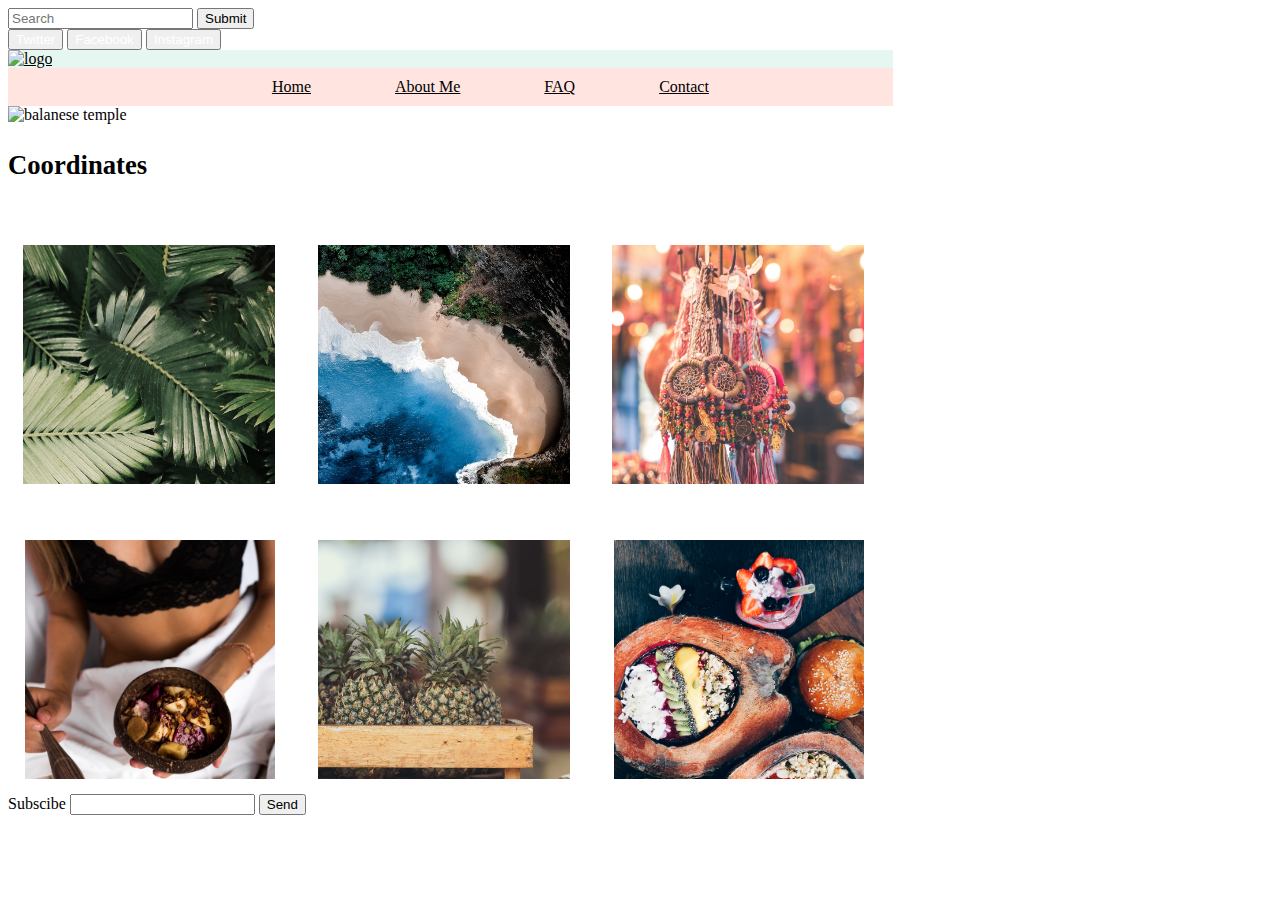
==== index.html @ 1df0a5e1 "commit-12" ====
<!DOCTYPE html>
<html>
   <head>
      <title>Crossing Coordinates</title>
      <script src="http://code.jquery.com/jquery-3.3.1.min.js"></script>
      <link href='css/bootstrap.min.css' rel='stylesheet'>
      <link href='styles.css' rel='stylesheet'>
      <meta name="viewport" content="width=device-width, inital-scale=1.0">
   </head>
   <body>
     <nav class="navbar navbar-inverse">
     <div class="container-fluid">
     <div class="navbar-header">

     </div>
     <div class="collapse navbar-collapse" id="bs-example-navbar-collapse-9">
       <form class="navbar-form navbar-right" role="search">
          <input type="text"  placeholder="Search">
          <button type="submit" class="btn btn-sm">Submit</button>
          <div id='social-buttons'>
             <button class=”btn btn-lg btn-twitter”>Twitter</button>
             <button class=”btn btn-lg btn-facebook”>Facebook</button>
             <button class=”btn btn-lg btn-instagram”>Instagram</button>
          </div>
       </form>
     </div>
     </div>
     </nav>




      <div class="container">
         <div class='banner'>
            <div class="row">
               <div class="header">
                  <a href="index.html"><img class="img-responsive" src="images/palmlogo2.png" alt="logo"></a>
                  <ul>
                     <li><a href="index.html">Home</a></li>
                     <li><a href="about.html">About Me</a></li>
                     <li><a href="faq.html">FAQ</a></li>
                     <li><a href="contact.html">Contact</a></li>
                  </ul>
                  </nav>
               </div>
            </div>
            <div class="header2">
               <img src='images/bali.jpg' alt="balanese temple" id="travel-pic">
            </div>
         </div>
         <div id="coordinates" class="text-center">
            <h1><small>Coordinates</small><br /></h1>
            <div class="square">
               <div class="content">
                  <div class="table">
                     <div class="table-cell">
                        <img class="rss" src="images/palm.jpeg" alt="Palm Leaves">
                        <div class="middle">
                           <a href="#">
                              <div class="text">Forest</div>
                           </a>
                        </div>
                     </div>
                  </div>
               </div>
            </div>
            <div class="square">
               <div class="content">
                  <div class="table">
                     <div class="table-cell">
                        <img class="rss" src="images/ocean.jpeg" alt="ocean"/>
                        <div class="middle">
                           <a href="#">
                              <div class="text">Nusa Dua</div>
                           </a>
                        </div>
                     </div>
                  </div>
               </div>
            </div>
            <div class="square">
               <div class="content">
                  <div class="table">
                     <div class="table-cell">
                        <img class="rss" src="images/dreamcatcher.jpeg" alt="dream catcher"/>
                        <div class="middle">
                           <a href="#">
                              <div class="text">Sukawati Art Maket</div>
                           </a>
                        </div>
                     </div>
                  </div>
               </div>
            </div>
            <div class="square">
               <div class="content">
                  <div class="table">
                     <div class="table-cell">
                        <img class="rs" src="images/food.jpeg"/>
                        <div class="middle">
                           <a href="#">
                              <div class="text">Lagen Cliff Villa</div>
                           </a>
                        </div>
                     </div>
                  </div>
               </div>
            </div>
            <div class="square">
               <div class="content">
                  <div class="table">
                     <div class="table-cell">
                        <img class="rss" src="images/pineapples.jpeg"/></a>
                        <div class="middle">
                           <a href="#">
                              <div class="text">Candi Kuning Market</div>
                           </a>
                        </div>
                     </div>
                  </div>
               </div>
            </div>
            <div class="square">
               <div class="content">
                  <div class="table">
                     <div class="table-cell">
                        <img class="rs" src="images/food2.jpeg"/></a>
                        <div class="middle">
                           <a href="#">
                              <div class="text">Nalu Bowls</div>

                           </a>
                        </div>
                     </div>
                  </div>
               </div>
            </div>

            <form role='form'>
               <label for="email">Subscibe</label>
               <input type="text" name="email" >
               <button class="btn btn-sm" type="submit">Send</button>
            </form>
         </div>
      </div>
   </body>
</html>
---- styles.css ----
.btn-twitter{
  background: #00acee;
  border-color: #009ad5;
}

.container {
    position: relative;
    width: 70%;
}



.middle {
  transition: .5s ease;
  opacity: 0;
  position: absolute;
  top: 50%;
  left: 50%;
  transform: translate(-50%, -50%);
  -ms-transform: translate(-50%, -50%)
}

.table-cell:hover .middle {
  opacity: 1;
}

.text {
  background-color: #ffe4e0;
  color: black;
  font-size: 12px;
  padding: 16px 32px;
}


.square {
    position: relative;
    width: 50%;
}


.rs {
    display: block;
    margin-left: auto;
    margin-right: auto;
    width: 180%;
    float: right;
    width:250px;
  }

  .rss {
      display: block;
      margin-left: auto;
      margin-right: auto;
      width: 180%;
      float: right;
      width:400px;
    }

.img-responsive{
    width: 300px;
    height: auto;
    margin: auto;
    align-content: center;
}

.row{
  background-color: #e6f7f1;
  margin: auto;
}

a {
color: black;
}

.header ul{
text-align: center;
padding: 10px;
background: #ffe4e0;
margin: auto;
height: auto;
}

  li{
    display: inline;
    padding: 0px 0px 0px 80px;

  }

  ul li{
    margin: auto;
    text-align: center;
  }

#travel-pic{
  width: 100%;
  height: 600px;
  object-fit: cover;
  object-position: 100% 45%;

}
.square {
    float:left;
    position: relative;
    width: 30%;
    padding-bottom: 30%;
    margin:1.66%;
    overflow:hidden;
}

.content {
    position:absolute;
    height:80%;
    width:90%;
    padding: 10% 5%;
}

.col-sm-6 p{
  text-align: justify;
  line-height: 30px;

}


}
.row{
  text-align: right;
}

.footer {
  position: absolute;
  right: 0;
  bottom: 0;
  left: 0;
  padding: 10px;
  background-color: #efefef;
  text-align: center;
}

#social-buttons button {
color: white
}

.header{

}
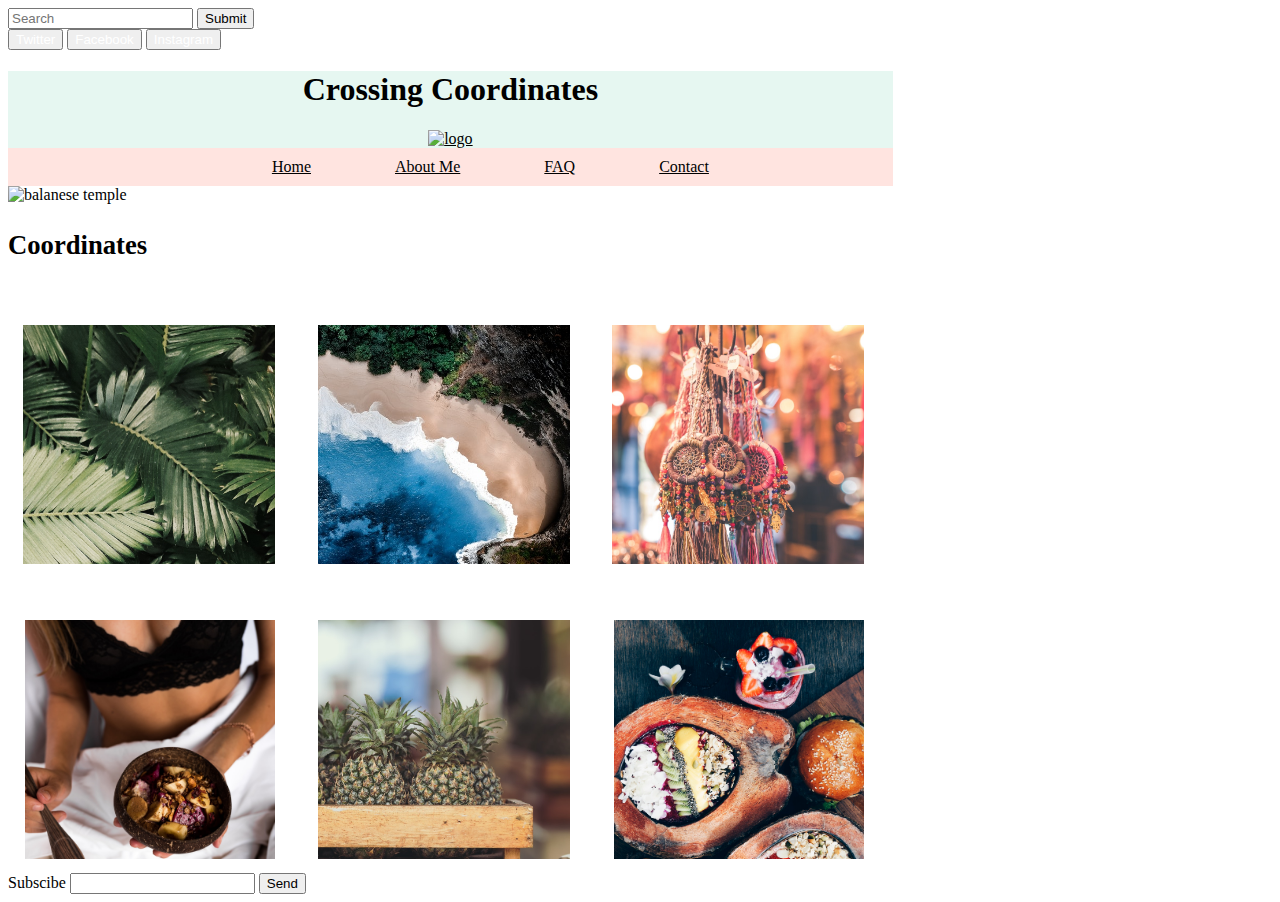
==== commit 16e08aeb: "commit-14" ====
--- a/index.html
+++ b/index.html
@@ -34,7 +34,9 @@
          <div class='banner'>
             <div class="row">
                <div class="header">
-                  <a href="index.html"><img class="img-responsive" src="images/palmlogo2.png" alt="logo"></a>
+                 <h1>Crossing Coordinates</h1>
+
+                  <a href="index.html"><img class="img-responsive" src="images/leaf2.png" alt="logo"></a>
                   <ul>
                      <li><a href="index.html">Home</a></li>
                      <li><a href="about.html">About Me</a></li>
--- a/styles.css
+++ b/styles.css
@@ -57,11 +57,14 @@
     }
 
 .img-responsive{
-    width: 300px;
+    width: 100px;
     height: auto;
     margin: auto;
     align-content: center;
 }
+
+.header{
+text-align: center;}
 
 .row{
   background-color: #e6f7f1;
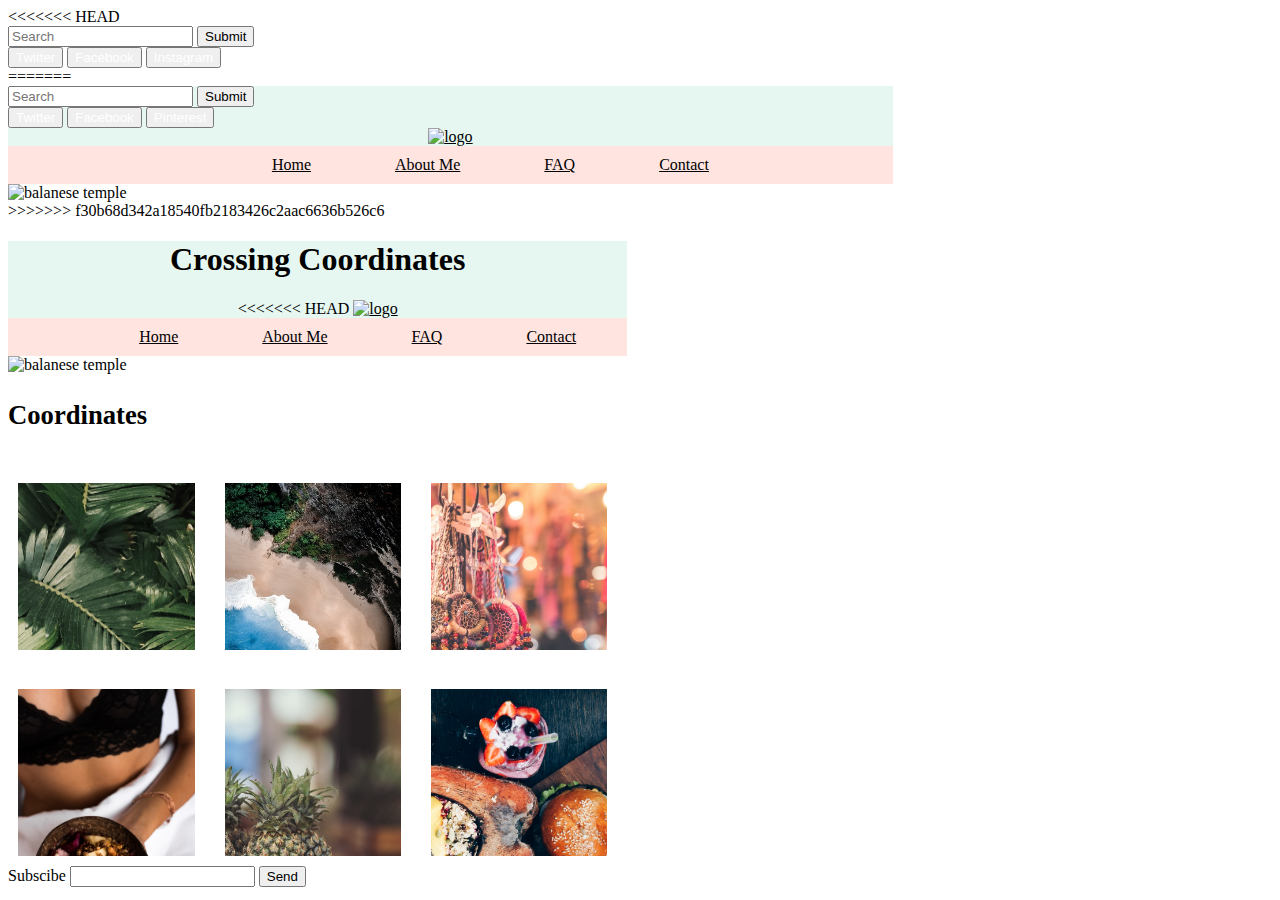
==== commit 89fb6c42: "commit 15" ====
--- a/index.html
+++ b/index.html
@@ -1,5 +1,6 @@
 <!DOCTYPE html>
 <html>
+<<<<<<< HEAD
    <head>
       <title>Crossing Coordinates</title>
       <script src="http://code.jquery.com/jquery-3.3.1.min.js"></script>
@@ -8,7 +9,7 @@
       <meta name="viewport" content="width=device-width, inital-scale=1.0">
    </head>
    <body>
-     <nav class="navbar navbar-inverse">
+     <nav class="navbar navbar">
      <div class="container-fluid">
      <div class="navbar-header">
 
@@ -29,6 +30,49 @@
 
 
 
+=======
+<head>
+  <title>Crossing Coordinates</title>
+  <script src="http://code.jquery.com/jquery-3.3.1.min.js"></script>
+  <link href='css/bootstrap.min.css' rel='stylesheet'>
+  <link href='styles.css' rel='stylesheet'>
+  <meta name="viewport" content="width=device-width, inital-scale=1.0">
+</head>
+
+<body>
+
+
+
+<div class="container">
+<div class='banner'>
+<div class="row">
+  <form class="navbar-form navbar-right" role="search">
+    <input type="text"  placeholder="Search">
+      <button type="submit" class="btn btn-default">Submit</button>
+    <div id='social-buttons'>
+      <button class=”btn btn-lg btn-twitter”>Twitter</button>
+      <button class=”btn btn-lg btn-facebook”>Facebook</button>
+      <button class=”btn btn-lg btn-pinterest”>Pinterest</button>
+    </div>
+  </form>
+
+  <div class="header">
+    <a href="index.html"><img class="img-responsive" src="images/palmlogo2.png" alt="logo"></a>
+      <ul>
+        <li><a href="index.html">Home</a></li>
+        <li><a href="about.html">About Me</a></li>
+        <li><a href="faq.html">FAQ</a></li>
+        <li><a href="contact.html">Contact</a></li>
+      </ul>
+      </nav>
+  </div>
+</div>
+
+  <div class="header2">
+    <img src='images/bali.jpg' alt="balanese temple" id="travel-pic">
+  </div>
+</div>
+>>>>>>> f30b68d342a18540fb2183426c2aac6636b526c6
 
       <div class="container">
          <div class='banner'>
@@ -36,6 +80,7 @@
                <div class="header">
                  <h1>Crossing Coordinates</h1>
 
+<<<<<<< HEAD
                   <a href="index.html"><img class="img-responsive" src="images/leaf2.png" alt="logo"></a>
                   <ul>
                      <li><a href="index.html">Home</a></li>
@@ -43,7 +88,6 @@
                      <li><a href="faq.html">FAQ</a></li>
                      <li><a href="contact.html">Contact</a></li>
                   </ul>
-                  </nav>
                </div>
             </div>
             <div class="header2">
@@ -130,6 +174,97 @@
                         <div class="middle">
                            <a href="#">
                               <div class="text">Nalu Bowls</div>
+=======
+  <div id="coordinates" class="text-center">
+    <h1><small>Coordinates</small><br /></h1>
+    <div class="square">
+    <div class="content">
+    <div class="table">
+    <div class="table-cell">
+      <img class="rss" src="images/palm.jpeg" alt="Palm Leaves">
+    <div class="middle">
+      <a href="#"><div class="text">Forest</div></a>
+    </div>
+    </div>
+    </div>
+    </div>
+    </div>
+
+    <div class="square">
+    <div class="content">
+    <div class="table">
+    <div class="table-cell">
+      <img class="rss" src="images/ocean.jpeg" alt="ocean"/>
+    <div class="middle">
+      <a href="#"><div class="text">Nusa Dua</div></a>
+    </div>
+    </div>
+    </div>
+    </div>
+    </div>
+
+    <div class="square">
+    <div class="content">
+    <div class="table">
+    <div class="table-cell">
+      <img class="rss" src="images/dreamcatcher.jpeg" alt="dream catcher"/>
+    <div class="middle">
+      <a href="#"><div class="text">Sukawati Art Maket</div></a>
+    </div>
+    </div>
+    </div>
+    </div>
+    </div>
+
+    <div class="square">
+    <div class="content">
+    <div class="table">
+    <div class="table-cell">
+      <img class="rs" src="images/food.jpeg"/>
+    <div class="middle">
+      <a href="#"><div class="text">Lagen Cliff Villa</div></a>
+    </div>
+    </div>
+    </div>
+    </div>
+    </div>
+
+    <div class="square">
+    <div class="content">
+    <div class="table">
+    <div class="table-cell">
+      <img class="rss" src="images/pineapples.jpeg"/></a>
+    <div class="middle">
+      <a href="#"><div class="text">Candi Kuning Market</div></a>
+    </div>
+    </div>
+    </div>
+    </div>
+    </div>
+
+    <div class="square">
+    <div class="content">
+    <div class="table">
+    <div class="table-cell">
+      <img class="rs" src="images/food2.jpeg"/></a>
+    <div class="middle">
+      <a href="#"><div class="text">Nalu Bowls</div></a>
+    </div>
+    </div>
+    </div>
+    </div>
+    </div>
+
+        <form role='form'>
+          <label for="email">Subscibe</label>
+          <input type="text" name="email" >
+          <button class="btn btn-default" type="submit">Send</button>
+        </form>
+  </div>
+  </div>
+
+
+>>>>>>> f30b68d342a18540fb2183426c2aac6636b526c6
 
                            </a>
                         </div>
--- a/styles.css
+++ b/styles.css
@@ -8,8 +8,11 @@
     width: 70%;
 }
 
+<<<<<<< HEAD
 
 
+=======
+>>>>>>> f30b68d342a18540fb2183426c2aac6636b526c6
 .middle {
   transition: .5s ease;
   opacity: 0;
@@ -30,13 +33,6 @@
   font-size: 12px;
   padding: 16px 32px;
 }
-
-
-.square {
-    position: relative;
-    width: 50%;
-}
-
 
 .rs {
     display: block;
--- a/styles.css
+++ b/styles.css
@@ -8,8 +8,11 @@
     width: 70%;
 }
 
+<<<<<<< HEAD
 
 
+=======
+>>>>>>> f30b68d342a18540fb2183426c2aac6636b526c6
 .middle {
   transition: .5s ease;
   opacity: 0;
@@ -30,13 +33,6 @@
   font-size: 12px;
   padding: 16px 32px;
 }
-
-
-.square {
-    position: relative;
-    width: 50%;
-}
-
 
 .rs {
     display: block;
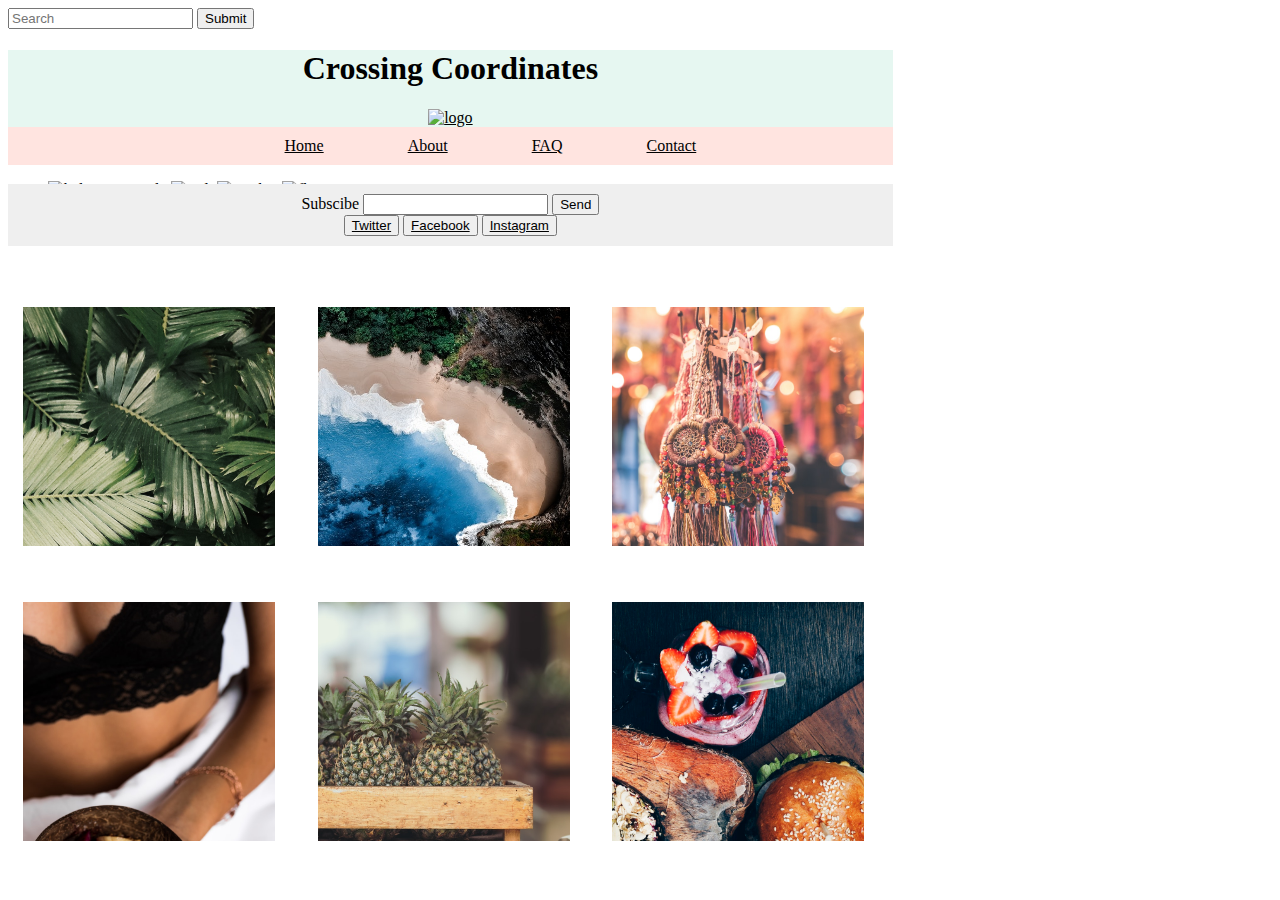
==== commit a4f9f52a: "Update index.html" ====
--- a/index.html
+++ b/index.html
@@ -1,284 +1,179 @@
 <!DOCTYPE html>
 <html>
-<<<<<<< HEAD
-   <head>
-      <title>Crossing Coordinates</title>
-      <script src="http://code.jquery.com/jquery-3.3.1.min.js"></script>
-      <link href='css/bootstrap.min.css' rel='stylesheet'>
-      <link href='styles.css' rel='stylesheet'>
-      <meta name="viewport" content="width=device-width, inital-scale=1.0">
-   </head>
-   <body>
-     <nav class="navbar navbar">
-     <div class="container-fluid">
-     <div class="navbar-header">
 
-     </div>
-     <div class="collapse navbar-collapse" id="bs-example-navbar-collapse-9">
-       <form class="navbar-form navbar-right" role="search">
-          <input type="text"  placeholder="Search">
-          <button type="submit" class="btn btn-sm">Submit</button>
-          <div id='social-buttons'>
-             <button class=”btn btn-lg btn-twitter”>Twitter</button>
-             <button class=”btn btn-lg btn-facebook”>Facebook</button>
-             <button class=”btn btn-lg btn-instagram”>Instagram</button>
-          </div>
-       </form>
-     </div>
-     </div>
-     </nav>
+<head>
+    <title>Crossing Coordinates - FAQ</title>
+    <script src="http://code.jquery.com/jquery-3.3.1.min.js"></script>
+    <link href="https://fonts.googleapis.com/css?family=Reenie+Beanie" rel="stylesheet">
+    <link href='css/bootstrap.min.css' rel='stylesheet'>
+    <link href='styles.css' rel='stylesheet'>
+    <meta name="viewport" content="width=device-width, inital-scale=1.0">
+</head>
+
+
+<body>
+    <nav class="navbar navbar">
+        <div class="container-fluid">
+            <div class="navbar-header">
+
+            </div>
+            <div class="collapse navbar-collapse" id="bs-example-navbar-collapse-9">
+                <form class="navbar-form navbar-right" role="search">
+                    <input type="text" placeholder="Search">
+                    <button type="submit" class="btn btn-sm">Submit</button>
+                </form>
+            </div>
+        </div>
+    </nav>
 
 
 
-=======
-<head>
-  <title>Crossing Coordinates</title>
-  <script src="http://code.jquery.com/jquery-3.3.1.min.js"></script>
-  <link href='css/bootstrap.min.css' rel='stylesheet'>
-  <link href='styles.css' rel='stylesheet'>
-  <meta name="viewport" content="width=device-width, inital-scale=1.0">
-</head>
+    <div class="container">
+        <div class='banner'>
+            <div class="row">
 
-<body>
+
+                <div class="header">
+                    <h1>Crossing Coordinates</h1>
+
+                    <a href="index.html"><img class="img-responsive" src="images/leaf2.png" alt="logo" ></a>
+
+                    <ul>
+                        <li><a href="index.html">Home</a></li>
+                        <li><a href="about.html">About</a></li>
+                        <li><a href="faq.html">FAQ</a></li>
+                        <li><a href="contact.html">Contact</a></li>
+                    </ul>
+                </div>
+            </div>
+
+            <div class="header2">
+                <div id="slider">
+                    <figure>
+                        <img src="images/bali.jpg" alt="balanese temple" id="travel-pic">
+                        <img src="images/gates.jpg" alt="Bali" id="travel-pic">
+                        <img src="images/market.jpg" alt="market" id="travel-pic">
+                        <img src="images/flowers.jpg" alt="flowers" id="travel-pic">
+                    </figure>
+                </div>
+            </div>
+        </div>
+        <div id="coordinates" class="text-center">
+            <h2>Coordinates</h2>
+            <div class="square">
+                <div class="content">
+                    <div class="table">
+                        <div class="table-cell">
+                            <img class="rss" src="images/palm.jpeg" alt="Palm Leaves">
+                            <div class="middle">
+                                <a href="#">
+                                    <div class="text">Forest</div>
+                                </a>
+                            </div>
+                        </div>
+                    </div>
+                </div>
+            </div>
+
+            <div class="square">
+                <div class="content">
+                    <div class="table">
+                        <div class="table-cell">
+                            <img class="rss" src="images/ocean.jpeg" alt="Palm Leaves">
+                            <div class="middle">
+                                <a href="#">
+                                    <div class="text">Nasa Dua</div>
+                                </a>
+                            </div>
+                        </div>
+                    </div>
+                </div>
+            </div>
+
+
+            <div class="square">
+                <div class="content">
+                    <div class="table">
+                        <div class="table-cell">
+                            <img class="rss" src="images/dreamcatcher.jpeg" alt="dream catcher" />
+                            <div class="middle">
+                                <a href="#">
+                                    <div class="text">Sukawati Art Maket</div>
+                                </a>
+                            </div>
+                        </div>
+                    </div>
+                </div>
+            </div>
+
+
+            <div class="square">
+                <div class="content">
+                    <div class="table">
+                        <div class="table-cell">
+                            <img class="rss" src="images/food.jpeg" />
+                            <div class="middle">
+                                <a href="#">
+                                    <div class="text">Lagen Cliff Villa</div>
+                                </a>
+                            </div>
+                        </div>
+                    </div>
+                </div>
+            </div>
 
 
 
-<div class="container">
-<div class='banner'>
-<div class="row">
-  <form class="navbar-form navbar-right" role="search">
-    <input type="text"  placeholder="Search">
-      <button type="submit" class="btn btn-default">Submit</button>
-    <div id='social-buttons'>
-      <button class=”btn btn-lg btn-twitter”>Twitter</button>
-      <button class=”btn btn-lg btn-facebook”>Facebook</button>
-      <button class=”btn btn-lg btn-pinterest”>Pinterest</button>
-    </div>
-  </form>
 
-  <div class="header">
-    <a href="index.html"><img class="img-responsive" src="images/palmlogo2.png" alt="logo"></a>
-      <ul>
-        <li><a href="index.html">Home</a></li>
-        <li><a href="about.html">About Me</a></li>
-        <li><a href="faq.html">FAQ</a></li>
-        <li><a href="contact.html">Contact</a></li>
-      </ul>
-      </nav>
-  </div>
-</div>
+            <div class="square">
+                <div class="content">
+                    <div class="table">
+                        <div class="table-cell">
+                            <img class="rss" src="images/pineapples.jpeg" /></a>
+                            <div class="middle">
+                                <a href="#">
+                                    <div class="text">Candi Kuning Market</div>
+                                </a>
+                            </div>
+                        </div>
+                    </div>
+                </div>
+            </div>
 
-  <div class="header2">
-    <img src='images/bali.jpg' alt="balanese temple" id="travel-pic">
-  </div>
-</div>
->>>>>>> f30b68d342a18540fb2183426c2aac6636b526c6
 
-      <div class="container">
-         <div class='banner'>
-            <div class="row">
-               <div class="header">
-                 <h1>Crossing Coordinates</h1>
+            <div class="square">
+                <div class="content">
+                    <div class="table">
+                        <div class="table-cell">
+                            <img class="rss" src="images/food2.jpeg" /></a>
+                            <div class="middle">
+                                <a href="#">
+                                    <div class="text">Nalu Bowls</div>
+                                </a>
+                            </div>
+                        </div>
+                    </div>
+                </div>
+            </div>
 
-<<<<<<< HEAD
-                  <a href="index.html"><img class="img-responsive" src="images/leaf2.png" alt="logo"></a>
-                  <ul>
-                     <li><a href="index.html">Home</a></li>
-                     <li><a href="about.html">About Me</a></li>
-                     <li><a href="faq.html">FAQ</a></li>
-                     <li><a href="contact.html">Contact</a></li>
-                  </ul>
-               </div>
+        </div>
+
+        <div id="blank">
+        </div>
+
+        <div class="footer" <form role='form'>
+            <label for="email">Subscibe</label>
+            <input type="text" name="email">
+            <button class="btn btn-sm" type="submit">Send</button>
+            </form>
+            <div id='social-buttons'>
+                <button class=”btn btn-lg btn-twitter”><a href="https://www.twitter.com">Twitter</button></a>
+                <button class=”btn btn-lg btn-facebook”><a href="https://www.facebook.com">Facebook</button></a>
+                <button class=”btn btn-lg btn-instagram”><a href="https://www.instagram.com">Instagram</button></a>
             </div>
-            <div class="header2">
-               <img src='images/bali.jpg' alt="balanese temple" id="travel-pic">
-            </div>
-         </div>
-         <div id="coordinates" class="text-center">
-            <h1><small>Coordinates</small><br /></h1>
-            <div class="square">
-               <div class="content">
-                  <div class="table">
-                     <div class="table-cell">
-                        <img class="rss" src="images/palm.jpeg" alt="Palm Leaves">
-                        <div class="middle">
-                           <a href="#">
-                              <div class="text">Forest</div>
-                           </a>
-                        </div>
-                     </div>
-                  </div>
-               </div>
-            </div>
-            <div class="square">
-               <div class="content">
-                  <div class="table">
-                     <div class="table-cell">
-                        <img class="rss" src="images/ocean.jpeg" alt="ocean"/>
-                        <div class="middle">
-                           <a href="#">
-                              <div class="text">Nusa Dua</div>
-                           </a>
-                        </div>
-                     </div>
-                  </div>
-               </div>
-            </div>
-            <div class="square">
-               <div class="content">
-                  <div class="table">
-                     <div class="table-cell">
-                        <img class="rss" src="images/dreamcatcher.jpeg" alt="dream catcher"/>
-                        <div class="middle">
-                           <a href="#">
-                              <div class="text">Sukawati Art Maket</div>
-                           </a>
-                        </div>
-                     </div>
-                  </div>
-               </div>
-            </div>
-            <div class="square">
-               <div class="content">
-                  <div class="table">
-                     <div class="table-cell">
-                        <img class="rs" src="images/food.jpeg"/>
-                        <div class="middle">
-                           <a href="#">
-                              <div class="text">Lagen Cliff Villa</div>
-                           </a>
-                        </div>
-                     </div>
-                  </div>
-               </div>
-            </div>
-            <div class="square">
-               <div class="content">
-                  <div class="table">
-                     <div class="table-cell">
-                        <img class="rss" src="images/pineapples.jpeg"/></a>
-                        <div class="middle">
-                           <a href="#">
-                              <div class="text">Candi Kuning Market</div>
-                           </a>
-                        </div>
-                     </div>
-                  </div>
-               </div>
-            </div>
-            <div class="square">
-               <div class="content">
-                  <div class="table">
-                     <div class="table-cell">
-                        <img class="rs" src="images/food2.jpeg"/></a>
-                        <div class="middle">
-                           <a href="#">
-                              <div class="text">Nalu Bowls</div>
-=======
-  <div id="coordinates" class="text-center">
-    <h1><small>Coordinates</small><br /></h1>
-    <div class="square">
-    <div class="content">
-    <div class="table">
-    <div class="table-cell">
-      <img class="rss" src="images/palm.jpeg" alt="Palm Leaves">
-    <div class="middle">
-      <a href="#"><div class="text">Forest</div></a>
+        </div>
     </div>
     </div>
-    </div>
-    </div>
-    </div>
+</body>
 
-    <div class="square">
-    <div class="content">
-    <div class="table">
-    <div class="table-cell">
-      <img class="rss" src="images/ocean.jpeg" alt="ocean"/>
-    <div class="middle">
-      <a href="#"><div class="text">Nusa Dua</div></a>
-    </div>
-    </div>
-    </div>
-    </div>
-    </div>
-
-    <div class="square">
-    <div class="content">
-    <div class="table">
-    <div class="table-cell">
-      <img class="rss" src="images/dreamcatcher.jpeg" alt="dream catcher"/>
-    <div class="middle">
-      <a href="#"><div class="text">Sukawati Art Maket</div></a>
-    </div>
-    </div>
-    </div>
-    </div>
-    </div>
-
-    <div class="square">
-    <div class="content">
-    <div class="table">
-    <div class="table-cell">
-      <img class="rs" src="images/food.jpeg"/>
-    <div class="middle">
-      <a href="#"><div class="text">Lagen Cliff Villa</div></a>
-    </div>
-    </div>
-    </div>
-    </div>
-    </div>
-
-    <div class="square">
-    <div class="content">
-    <div class="table">
-    <div class="table-cell">
-      <img class="rss" src="images/pineapples.jpeg"/></a>
-    <div class="middle">
-      <a href="#"><div class="text">Candi Kuning Market</div></a>
-    </div>
-    </div>
-    </div>
-    </div>
-    </div>
-
-    <div class="square">
-    <div class="content">
-    <div class="table">
-    <div class="table-cell">
-      <img class="rs" src="images/food2.jpeg"/></a>
-    <div class="middle">
-      <a href="#"><div class="text">Nalu Bowls</div></a>
-    </div>
-    </div>
-    </div>
-    </div>
-    </div>
-
-        <form role='form'>
-          <label for="email">Subscibe</label>
-          <input type="text" name="email" >
-          <button class="btn btn-default" type="submit">Send</button>
-        </form>
-  </div>
-  </div>
-
-
->>>>>>> f30b68d342a18540fb2183426c2aac6636b526c6
-
-                           </a>
-                        </div>
-                     </div>
-                  </div>
-               </div>
-            </div>
-
-            <form role='form'>
-               <label for="email">Subscibe</label>
-               <input type="text" name="email" >
-               <button class="btn btn-sm" type="submit">Send</button>
-            </form>
-         </div>
-      </div>
-   </body>
 </html>
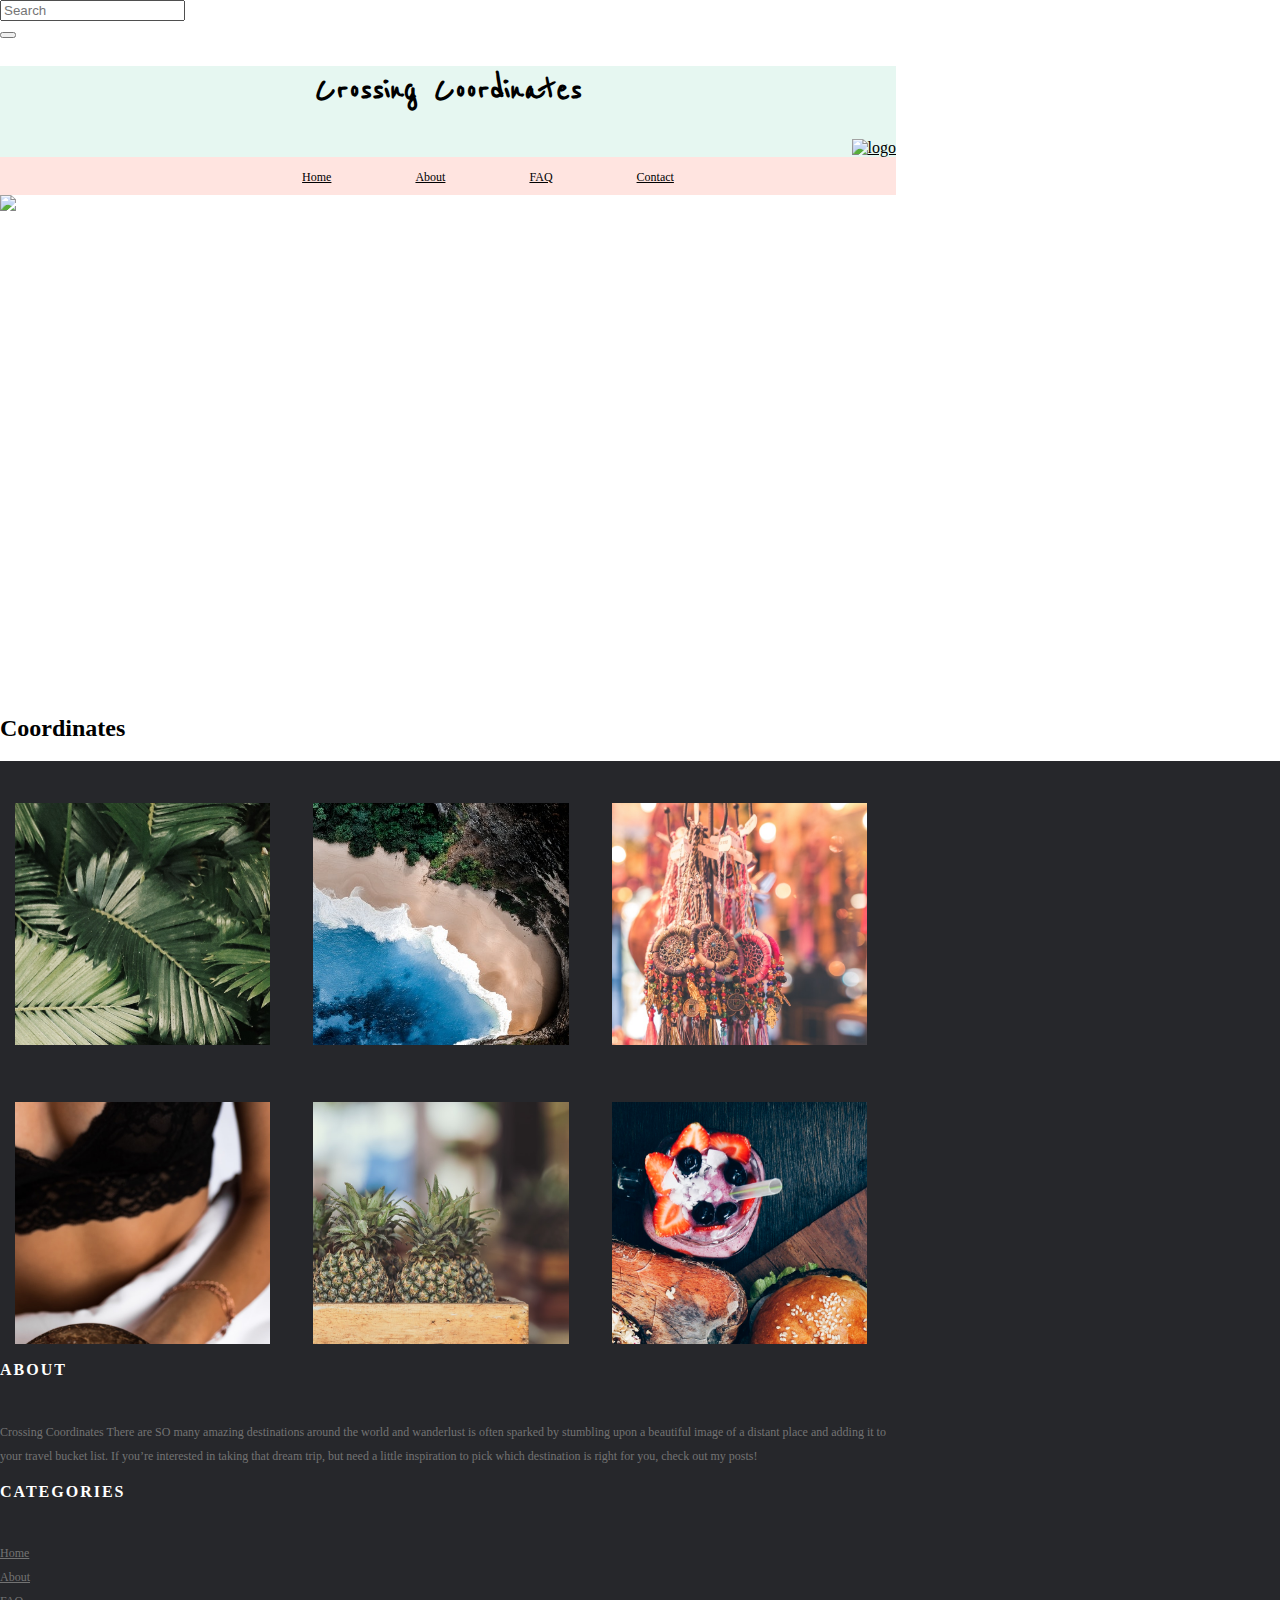
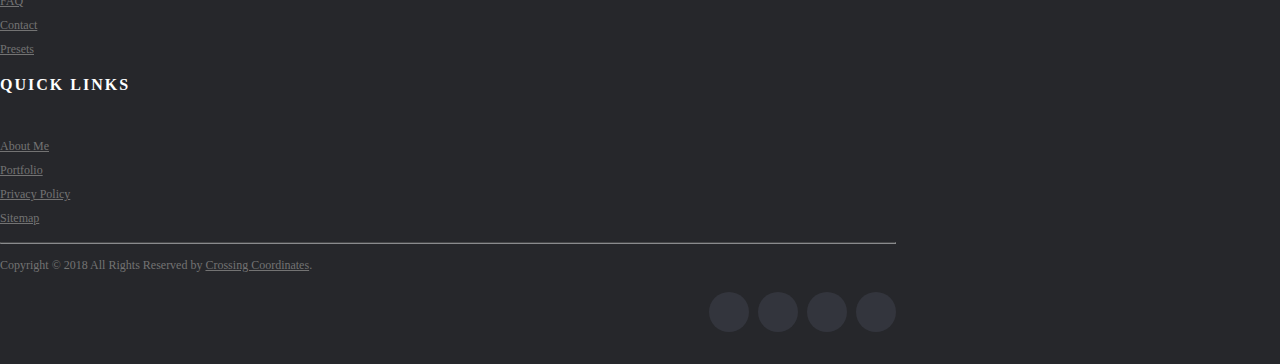
==== commit a60ce0bb: "commit-22" ====
--- a/index.html
+++ b/index.html
@@ -18,9 +18,16 @@
 
             </div>
             <div class="collapse navbar-collapse" id="bs-example-navbar-collapse-9">
-                <form class="navbar-form navbar-right" role="search">
-                    <input type="text" placeholder="Search">
-                    <button type="submit" class="btn btn-sm">Submit</button>
+<div class="container">
+<div class="col-md-3">
+  <form class="navbar-form navbar-right" role="search">
+    <div class="input-group add-on">
+      <input class="form-control" placeholder="Search" name="srch-term" id="srch-term" type="text">
+      <div class="input-group-btn">
+        <button class="btn btn-default" type="submit"><i class="glyphicon glyphicon-search"></i></button>
+      </div>
+    </div>
+  </form>
                 </form>
             </div>
         </div>
@@ -157,23 +164,58 @@
             </div>
 
         </div>
-
-        <div id="blank">
-        </div>
-
-        <div class="footer" <form role='form'>
-            <label for="email">Subscibe</label>
-            <input type="text" name="email">
-            <button class="btn btn-sm" type="submit">Send</button>
-            </form>
-            <div id='social-buttons'>
-                <button class=”btn btn-lg btn-twitter”><a href="https://www.twitter.com">Twitter</button></a>
-                <button class=”btn btn-lg btn-facebook”><a href="https://www.facebook.com">Facebook</button></a>
-                <button class=”btn btn-lg btn-instagram”><a href="https://www.instagram.com">Instagram</button></a>
-            </div>
-        </div>
-    </div>
-    </div>
+</div>
+<footer class="site-footer">
+     <div class="container">
+       <div class="row2">
+         <div class="col-sm-12 col-md-6">
+           <h6>About</h6>
+           <p class="text-justify">Crossing Coordinates
+             There are SO many amazing destinations around the world and wanderlust is often sparked by stumbling upon a beautiful image of a distant place and adding it to your travel bucket list. If you’re interested in taking that dream trip, but need a little inspiration to pick which destination is right for you, check out my posts!
+           </div>
+
+         <div class="col-xs-6 col-md-3">
+           <h6>Categories</h6>
+           <ul class="footer-links">
+             <li><a href="#">Home</a></li>
+             <li><a href="#">About</a></li>
+             <li><a href="#">FAQ</a></li>
+             <li><a href="#">Contact</a></li>
+             <li><a href="#">Presets</a></li>
+           </ul>
+         </div>
+
+         <div class="col-xs-6 col-md-3">
+           <h6>Quick Links</h6>
+           <ul class="footer-links">
+             <li><a href="#">About Me</a></li>
+             <li><a href="#">Portfolio</a></li>
+             <li><a href="#">Privacy Policy</a></li>
+             <li><a href="#">Sitemap</a></li>
+           </ul>
+         </div>
+       </div>
+       <hr>
+     </div>
+     <div class="container">
+       <div class="row2">
+         <div class="col-md-8 col-sm-6 col-xs-12">
+           <p class="copyright-text">Copyright &copy; 2018 All Rights Reserved by
+        <a href="#">Crossing Coordinates</a>.
+           </p>
+         </div>
+
+         <div class="col-md-4 col-sm-6 col-xs-12">
+           <ul class="social-icons">
+             <li><a class="facebook" href="www.facebook.com"><i class="fa fa-facebook"></i></a></li>
+             <li><a class="twitter" href="www.twitter.com"><i class="fa fa-twitter"></i></a></li>
+             <li><a class="instagram" href="www.instagram.com"><i class="fa fa-instagram"></i></a></li>
+             <li><a class="linkedin" href="#"><i class="fa fa-linkedin"></i></a></li>
+           </ul>
+         </div>
+       </div>
+     </div>
+</footer>
 </body>
 
 </html>
--- a/styles.css
+++ b/styles.css
@@ -1,5 +1,5 @@
 .btn-twitter{
-  background: #00acee;
+  background: ##ffe4e0;
   border-color: #009ad5;
 }
 
@@ -8,11 +8,6 @@
     width: 70%;
 }
 
-<<<<<<< HEAD
-
-
-=======
->>>>>>> f30b68d342a18540fb2183426c2aac6636b526c6
 .middle {
   transition: .5s ease;
   opacity: 0;
@@ -34,14 +29,6 @@
   padding: 16px 32px;
 }
 
-.rs {
-    display: block;
-    margin-left: auto;
-    margin-right: auto;
-    width: 180%;
-    float: right;
-    width:250px;
-  }
 
   .rss {
       display: block;
@@ -49,7 +36,9 @@
       margin-right: auto;
       width: 180%;
       float: right;
-      width:400px;
+      height: 300px
+      max-width: none;
+      min-width: 300px;
     }
 
 .img-responsive{
@@ -59,12 +48,18 @@
     align-content: center;
 }
 
-.header{
-text-align: center;}
+.header h1{
+text-align: center;
+font-family: 'Reenie Beanie', cursive;
+font-size: 40px
+}
+
 
 .row{
   background-color: #e6f7f1;
   margin: auto;
+  text-align: right;
+
 }
 
 a {
@@ -79,20 +74,18 @@
 height: auto;
 }
 
-  li{
+.header li{
     display: inline;
     padding: 0px 0px 0px 80px;
-
-  }
-
-  ul li{
-    margin: auto;
-    text-align: center;
-  }
+    font-size: 12px
+
+  }
+
+
 
 #travel-pic{
   width: 100%;
-  height: 600px;
+  height: 500px;
   object-fit: cover;
   object-position: 100% 45%;
 
@@ -111,19 +104,23 @@
     height:80%;
     width:90%;
     padding: 10% 5%;
+
 }
 
 .col-sm-6 p{
   text-align: justify;
   line-height: 30px;
-
-}
-
-
-}
-.row{
-  text-align: right;
-}
+}
+
+.col-sm-6 img{
+  width: 100%;
+  height: 500px;
+  object-fit: cover;
+  object-position: 100% 45%;
+}
+
+
+
 
 .footer {
   position: absolute;
@@ -135,10 +132,227 @@
   text-align: center;
 }
 
+
+#blank{
+  padding-bottom: 200px;
+}
+
 #social-buttons button {
-color: white
-}
-
-.header{
-
-}
+color: black
+}
+
+
+@keyframes slidy {
+0% { left: 0%; }
+20% { left: 0%; }
+25% { left: -100%; }
+45% { left: -100%; }
+50% { left: -200%; }
+70% { left: -200%; }
+75% { left: -300%; }
+95% { left: -300%; }
+100% { left: -400%; }
+}
+
+body {
+  margin: 0;
+}
+
+div#slider {
+  overflow: hidden;
+}
+
+div#slider figure img {
+  width: 20%;
+  float: left;
+}
+div#slider figure {
+  position: relative;
+  width: 500%;
+  margin: 0;
+  left: 0;
+  text-align: left;
+  font-size: 0;
+  animation: 15s slidy infinite;
+}
+
+.site-footer
+{
+  background-color:#26272b;
+  padding:45px 0 20px;
+  font-size:12px;
+  line-height:24px;
+  color:#737373;
+}
+.site-footer hr
+{
+  border-top-color:#bbb;
+  opacity:0.5
+}
+.site-footer hr.small
+{
+  margin:20px 0
+}
+.site-footer h6
+{
+  color:#fff;
+  font-size:16px;
+  text-transform:uppercase;
+  margin-top:5px;
+  letter-spacing:2px
+}
+.site-footer a
+{
+  color:#737373;
+}
+.site-footer a:hover
+{
+  color:#3366cc;
+  text-decoration:none;
+}
+.footer-links
+{
+  padding-left:0;
+  list-style:none
+}
+.footer-links li
+{
+  display:block
+}
+.footer-links a
+{
+  color:#737373
+}
+.footer-links a:active,.footer-links a:focus,.footer-links a:hover
+{
+  color:#3366cc;
+  text-decoration:none;
+}
+.footer-links.inline li
+{
+  display:inline-block
+}
+.site-footer .social-icons
+{
+  text-align:right
+}
+.site-footer .social-icons a
+{
+  width:40px;
+  height:40px;
+  line-height:40px;
+  margin-left:6px;
+  margin-right:0;
+  border-radius:100%;
+  background-color:#33353d
+}
+.copyright-text
+{
+  margin:0
+}
+@media (max-width:991px)
+{
+  .site-footer [class^=col-]
+  {
+    margin-bottom:30px
+  }
+}
+@media (max-width:767px)
+{
+  .site-footer
+  {
+    padding-bottom:0
+  }
+  .site-footer .copyright-text,.site-footer .social-icons
+  {
+    text-align:center
+  }
+}
+.social-icons
+{
+  padding-left:0;
+  margin-bottom:0;
+  list-style:none
+}
+.social-icons li
+{
+  display:inline-block;
+  margin-bottom:4px
+}
+.social-icons li.title
+{
+  margin-right:15px;
+  text-transform:uppercase;
+  color:#96a2b2;
+  font-weight:700;
+  font-size:12px
+}
+.social-icons a{
+  background-color:#eceeef;
+  color:#818a91;
+  font-size:12px;
+  display:inline-block;
+  line-height:44px;
+  width:44px;
+  height:44px;
+  text-align:center;
+  margin-right:8px;
+  border-radius:100%;
+  -webkit-transition:all .2s linear;
+  -o-transition:all .2s linear;
+  transition:all .2s linear
+}
+.social-icons a:active,.social-icons a:focus,.social-icons a:hover
+{
+  color:#fff;
+  background-color:#29aafe
+}
+.social-icons.size-sm a
+{
+  line-height:34px;
+  height:34px;
+  width:34px;
+  font-size:12px
+}
+.social-icons a.facebook:hover
+{
+  background-color:#3b5998
+}
+.social-icons a.twitter:hover
+{
+  background-color:#00aced
+}
+.social-icons a.linkedin:hover
+{
+  background-color:#007bb6
+}
+.social-icons a.instagram:hover
+{
+  background-color:#ea4c89
+}
+@media (max-width:767px)
+{
+  .social-icons li.title
+  {
+    display:block;
+    margin-right:0;
+    font-weight:600
+  }
+  .add-on .input-group-btn > .btn {
+    border-left-width:0;left:-2px;
+    -webkit-box-shadow: inset 0 1px 1px rgba(0, 0, 0, 0.075);
+    box-shadow: inset 0 1px 1px rgba(0, 0, 0, 0.075);
+  }
+  /* stop the glowing blue shadow */
+  .add-on .form-control:focus {
+   box-shadow:none;
+   -webkit-box-shadow:none;
+   border-color:#cccccc;
+  }
+  .form-control{width:20%}
+  .navbar-nav > li > a {
+    border-right: 1px solid #ddd;
+    padding-bottom: 15px;
+    padding-top: 15px;
+  }
+  .navbar-nav:last-child{ border-right:0}
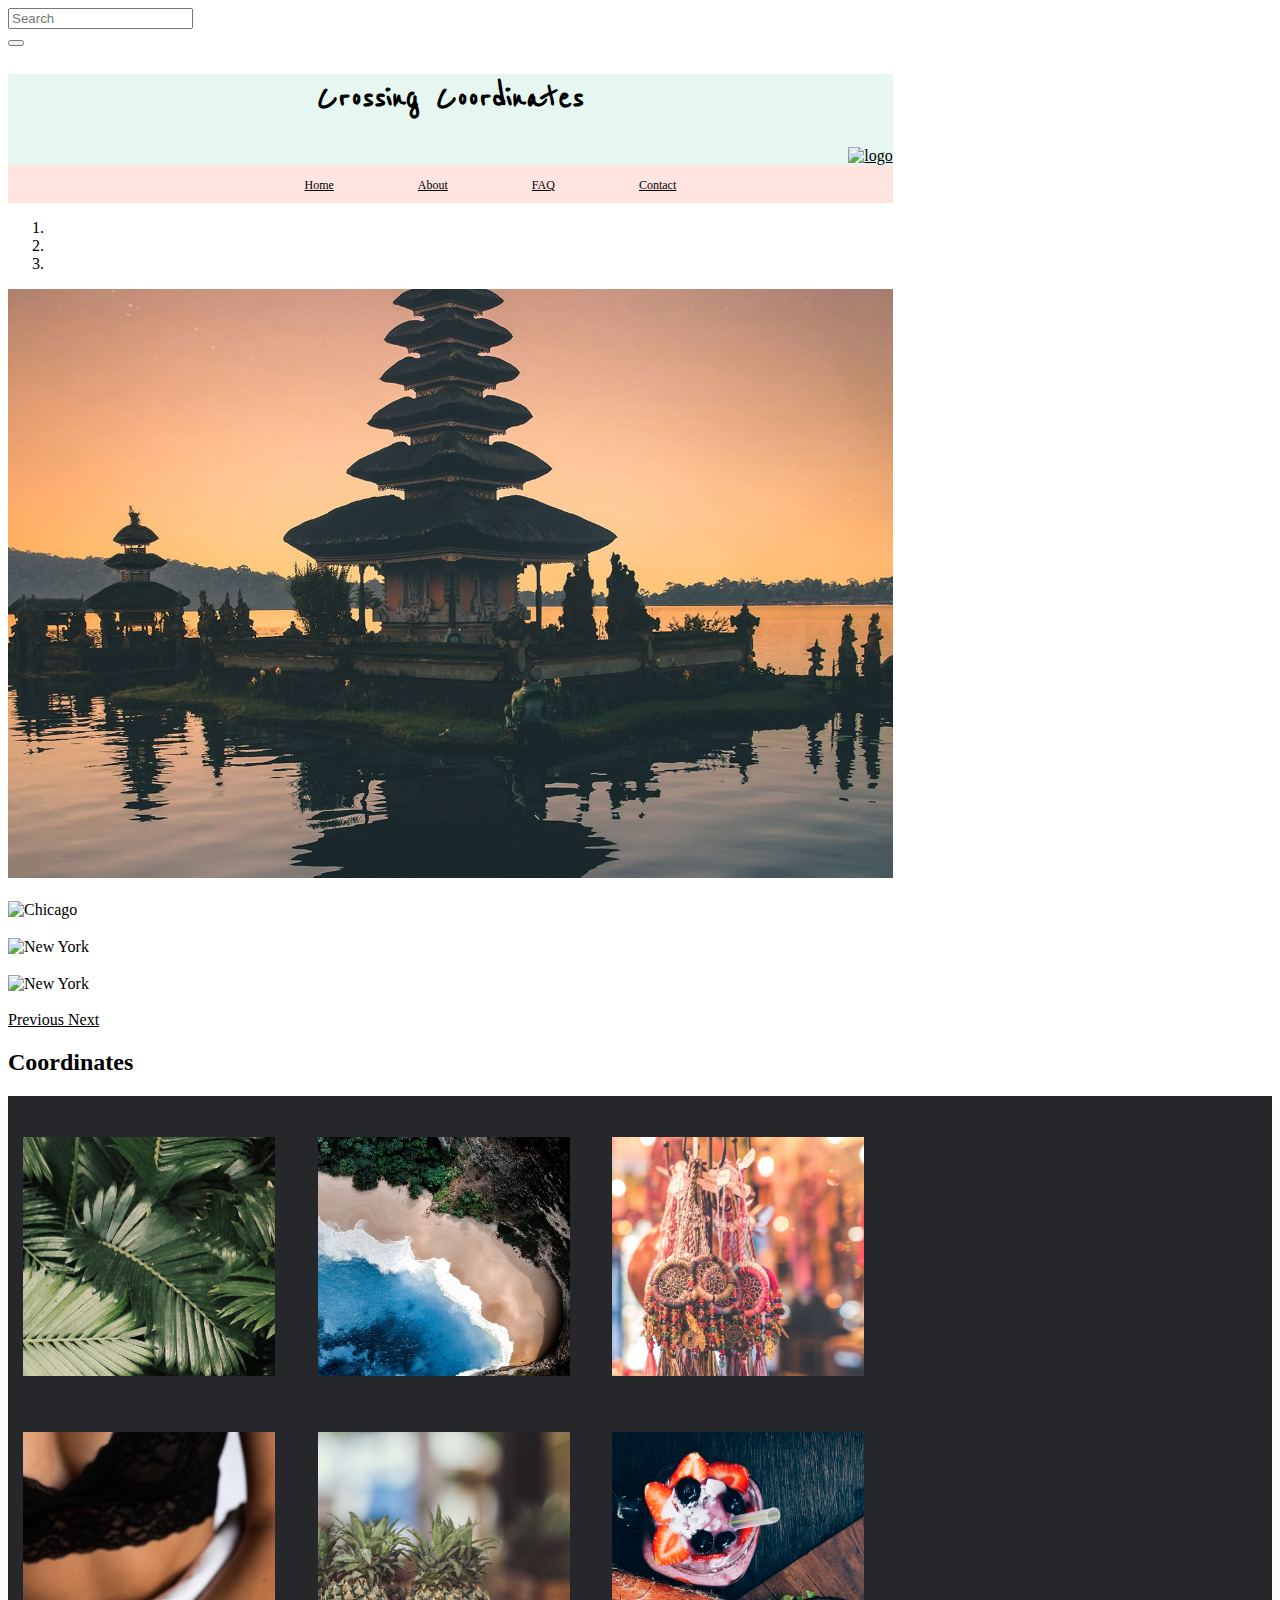
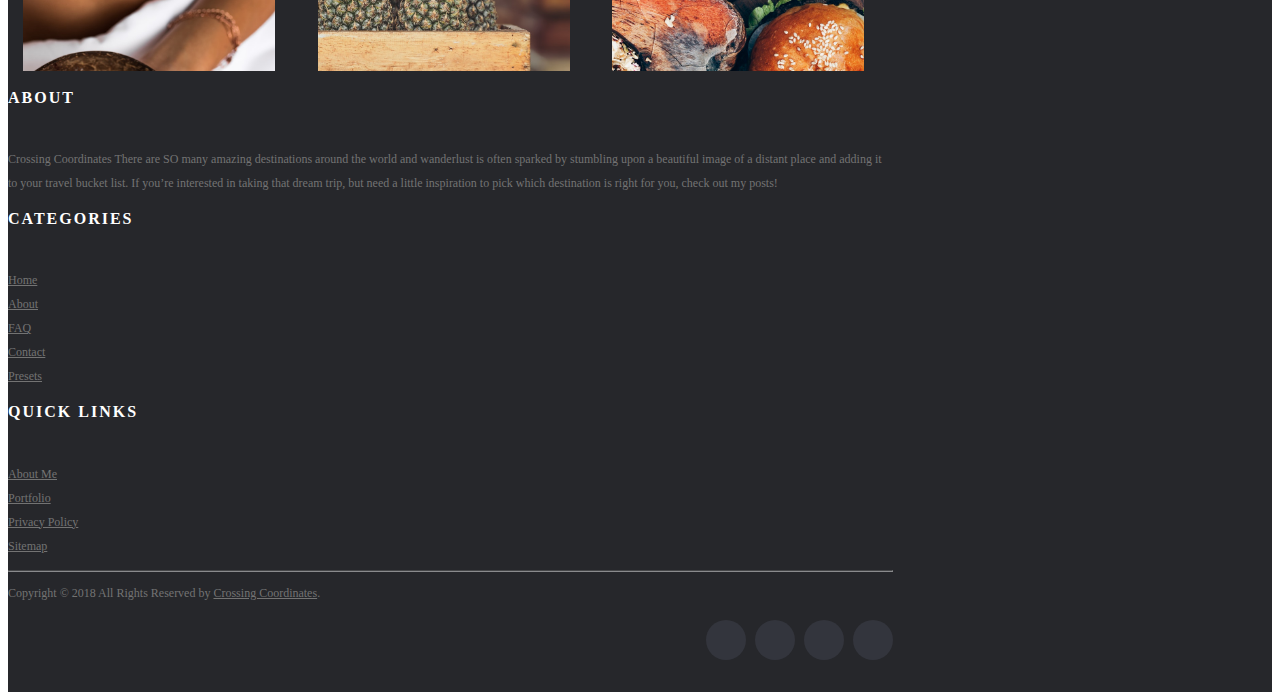
==== commit f61b9f12: "commit-26" ====
--- a/index.html
+++ b/index.html
@@ -6,7 +6,10 @@
     <script src="http://code.jquery.com/jquery-3.3.1.min.js"></script>
     <link href="https://fonts.googleapis.com/css?family=Reenie+Beanie" rel="stylesheet">
     <link href='css/bootstrap.min.css' rel='stylesheet'>
+    <script src="js/jquery.min.js"></script>
+    <script src="js/bootstrap.min.js"></script>
     <link href='styles.css' rel='stylesheet'>
+
     <meta name="viewport" content="width=device-width, inital-scale=1.0">
 </head>
 
@@ -56,12 +59,64 @@
 
             <div class="header2">
                 <div id="slider">
-                    <figure>
-                        <img src="images/bali.jpg" alt="balanese temple" id="travel-pic">
-                        <img src="images/gates.jpg" alt="Bali" id="travel-pic">
-                        <img src="images/market.jpg" alt="market" id="travel-pic">
-                        <img src="images/flowers.jpg" alt="flowers" id="travel-pic">
-                    </figure>
+
+
+                  <div id="myCarousel" class="carousel slide" data-ride="carousel">
+                      <ol class="carousel-indicators">
+                        <li data-target="#myCarousel" data-slide-to="0" class="active"></li>
+                        <li data-target="#myCarousel" data-slide-to="1"></li>
+                        <li data-target="#myCarousel" data-slide-to="2"></li>
+                      </ol>
+
+                      <div class="carousel-inner">
+
+                        <div class="item active">
+                          <img src="images/templebali.jpeg" alt="Los Angeles" style="width:100%;">
+                          <div class="carousel-caption">
+                            <h3></h3>
+                            <p></p>
+                          </div>
+                        </div>
+
+                        <div class="item">
+                          <img src="images/gates.jpg" alt="Chicago" style="width:100%;">
+                          <div class="carousel-caption">
+                            <h3></h3>
+                            <p></p>
+                          </div>
+                        </div>
+
+                        <div class="item">
+                          <img src="images/market.jpg" alt="New York" style="width:100%;">
+                          <div class="carousel-caption">
+                            <h3></h3>
+                            <p></p>
+                          </div>
+                        </div>
+
+                        <div class="item">
+                          <img src="images/flowers.jpg" alt="New York" style="width:100%;">
+                          <div class="carousel-caption">
+                            <h3></h3>
+                            <p></p>
+                          </div>
+                        </div>
+
+                      </div>
+
+                      <a class="left carousel-control" href="#myCarousel" data-slide="prev">
+                        <span class="glyphicon glyphicon-chevron-left"></span>
+                        <span class="sr-only">Previous</span>
+                      </a>
+                      <a class="right carousel-control" href="#myCarousel" data-slide="next">
+                        <span class="glyphicon glyphicon-chevron-right"></span>
+                        <span class="sr-only">Next</span>
+                      </a>
+                    </div>
+
+
+
+
                 </div>
             </div>
         </div>
--- a/styles.css
+++ b/styles.css
@@ -120,8 +120,6 @@
 }
 
 
-
-
 .footer {
   position: absolute;
   right: 0;
@@ -140,41 +138,12 @@
 #social-buttons button {
 color: black
 }
-
-
-@keyframes slidy {
-0% { left: 0%; }
-20% { left: 0%; }
-25% { left: -100%; }
-45% { left: -100%; }
-50% { left: -200%; }
-70% { left: -200%; }
-75% { left: -300%; }
-95% { left: -300%; }
-100% { left: -400%; }
-}
+g
 
 body {
   margin: 0;
 }
 
-div#slider {
-  overflow: hidden;
-}
-
-div#slider figure img {
-  width: 20%;
-  float: left;
-}
-div#slider figure {
-  position: relative;
-  width: 500%;
-  margin: 0;
-  left: 0;
-  text-align: left;
-  font-size: 0;
-  animation: 15s slidy infinite;
-}
 
 .site-footer
 {
